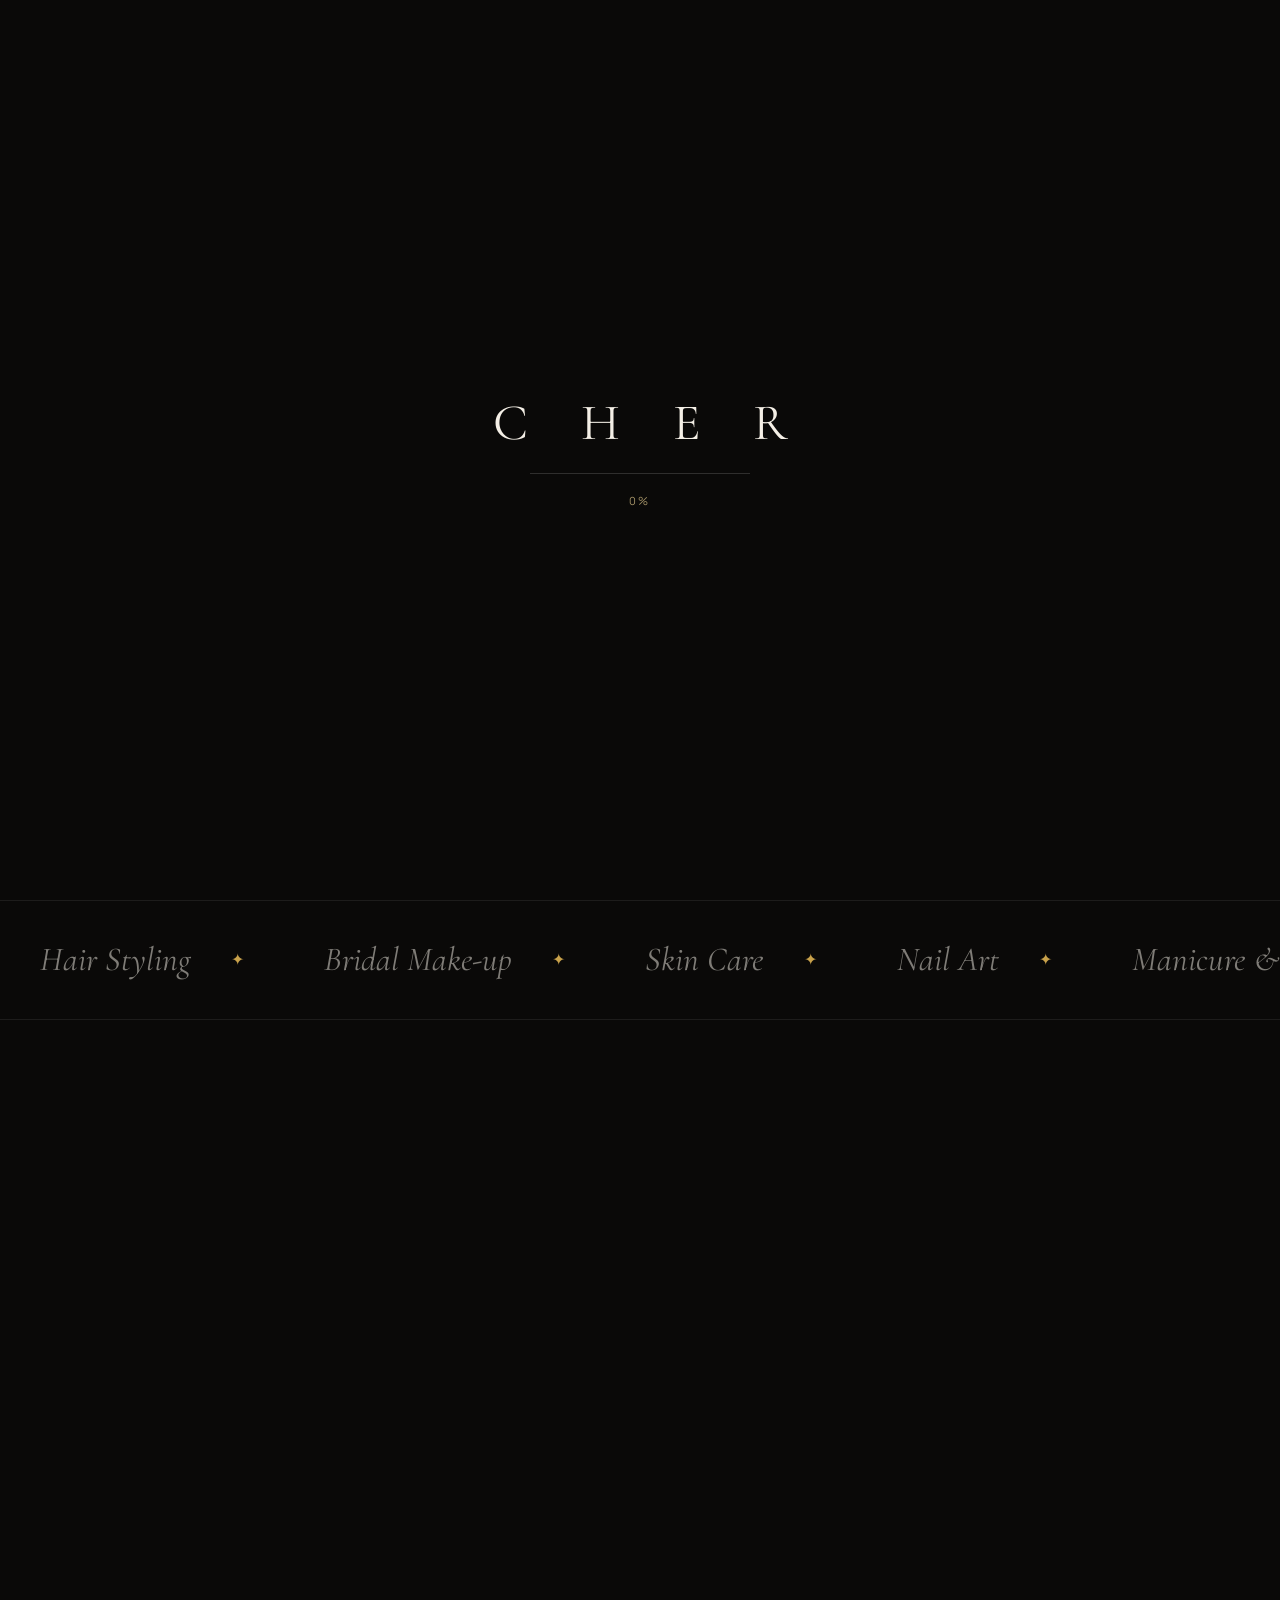
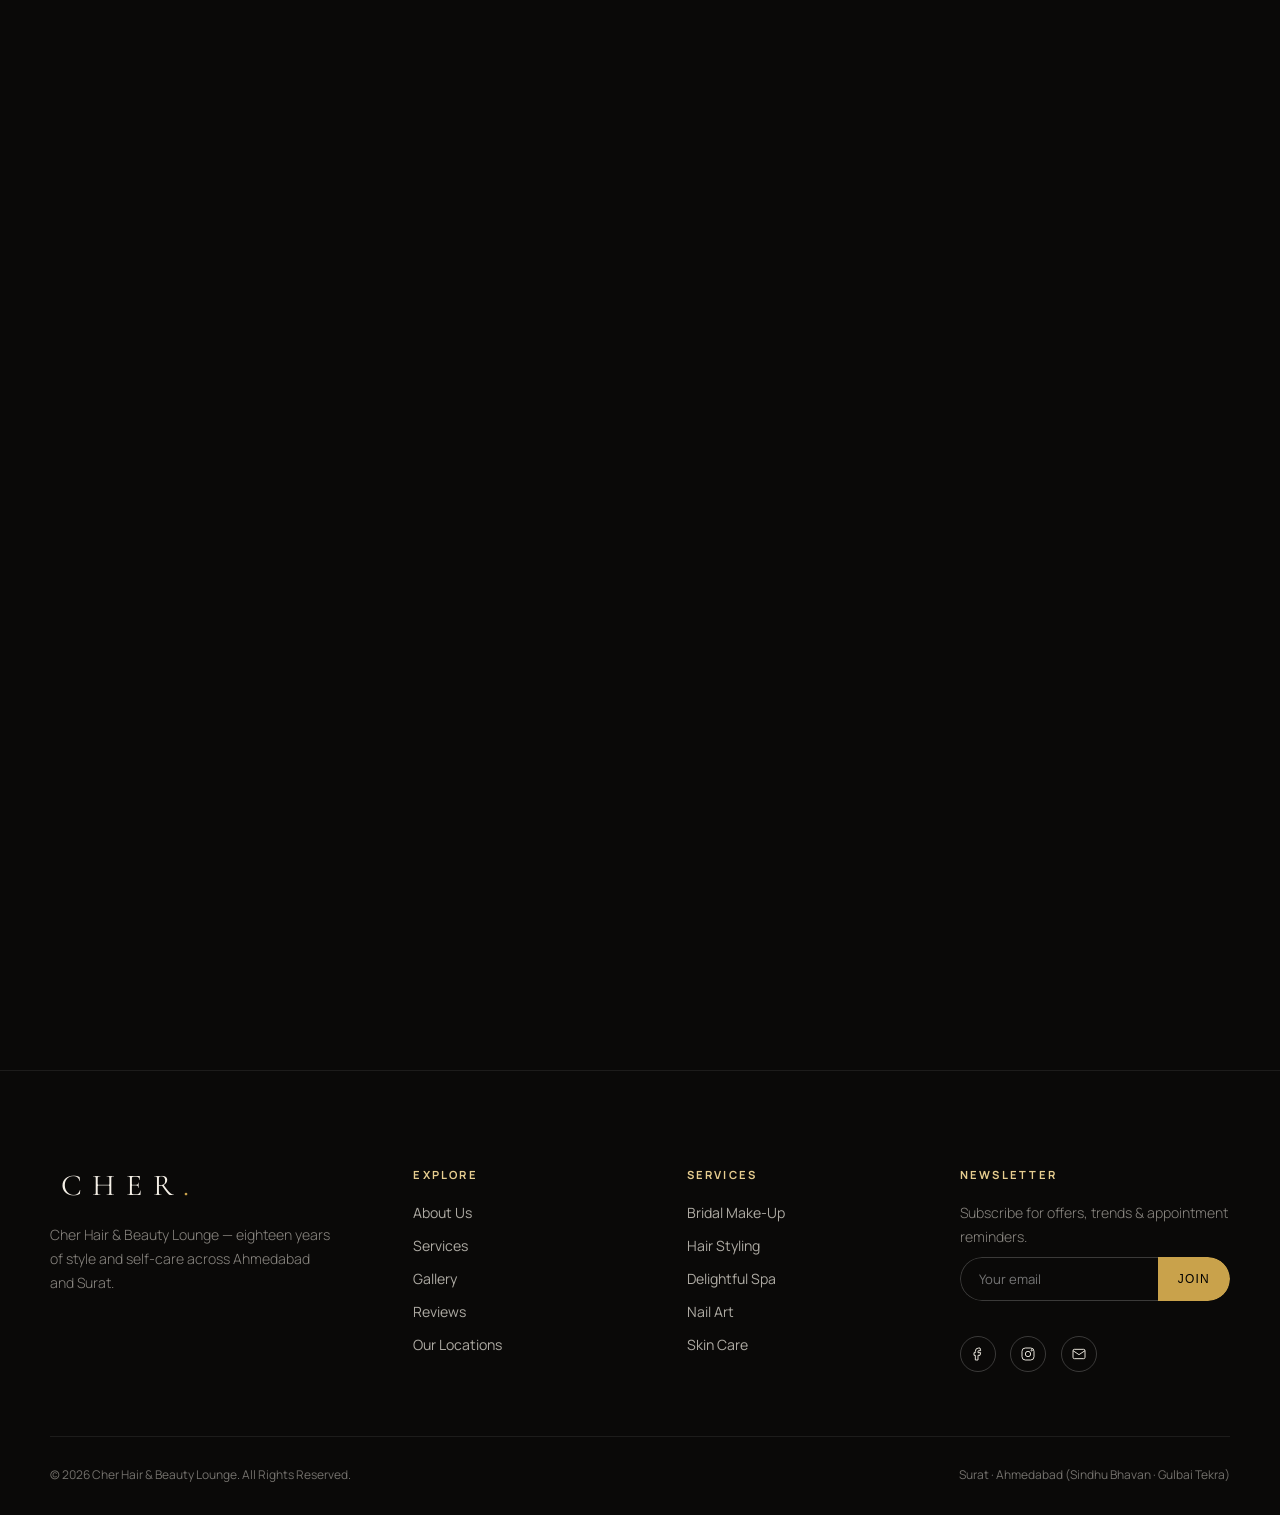
==== ahmedabad-gbt.html @ 1e774be7 "Add files via upload" ====
<!DOCTYPE html>
<html lang="en">
<head>
<meta charset="UTF-8">
<meta name="viewport" content="width=device-width, initial-scale=1.0">
<title>CHER — Best Hair Salon in Gulbai Tekra, Ahmedabad</title>
<meta name="description" content="Cher Hair &amp; Beauty Lounge, Gulbai Tekra, Ahmedabad — 18+ years of expert hair styling, bridal make-up, skin care, nail art and spa at Atlanta Tower. Open daily 9AM–8PM. Book your appointment today.">
<meta name="theme-color" content="#0a0908">
<link rel="canonical" href="https://cherhbl.com/branches/ahmedabad/">
<meta property="og:title" content="Cher — Hair &amp; Beauty Lounge, Gulbai Tekra, Ahmedabad">
<meta property="og:description" content="18+ years of expert hair, bridal, skin, nail and spa services in Gulbai Tekra, Ahmedabad.">
<meta property="og:type" content="business.business">
<meta property="og:image" content="https://cherhbl.com/wp-content/uploads/2024/04/ahmedabad-branch.png">
<meta name="twitter:card" content="summary_large_image">
<link rel="icon" href="data:image/svg+xml,%3Csvg xmlns='http://www.w3.org/2000/svg' viewBox='0 0 100 100'%3E%3Crect width='100' height='100' rx='20' fill='%230a0908'/%3E%3Ctext x='50' y='68' font-family='Georgia,serif' font-size='58' fill='%23c9a24b' text-anchor='middle'%3EC%3C/text%3E%3C/svg%3E">
<link rel="preconnect" href="https://fonts.googleapis.com">
<link rel="preconnect" href="https://fonts.gstatic.com" crossorigin>
<link href="https://fonts.googleapis.com/css2?family=Cormorant+Garamond:ital,wght@0,300;0,400;0,500;0,600;1,400&family=Manrope:wght@200;300;400;500;600;700&display=swap" rel="stylesheet">
<script src="https://cdnjs.cloudflare.com/ajax/libs/gsap/3.12.5/gsap.min.js"></script>
<script src="https://cdnjs.cloudflare.com/ajax/libs/gsap/3.12.5/ScrollTrigger.min.js"></script>
<link rel="stylesheet" href="style.css">
<script type="application/ld+json">
{
  "@context": "https://schema.org",
  "@type": "HairSalon",
  "name": "Cher Hair & Beauty Lounge \u2014 Gulbai Tekra, Ahmedabad",
  "image": "https://cherhbl.com/wp-content/uploads/2024/04/ahmedabad-branch.png",
  "url": "https://cherhbl.com/branches/ahmedabad/",
  "telephone": "+91-96383-70000",
  "email": "zgmvinfo@gmail.com",
  "priceRange": "\u20b9\u20b9",
  "address": {
    "@type": "PostalAddress",
    "streetAddress": "F 104-107, Atlanta Tower, Gulbai Tekra",
    "addressLocality": "Ahmedabad",
    "addressRegion": "Gujarat",
    "addressCountry": "IN"
  },
  "geo": {
    "@type": "GeoCoordinates",
    "latitude": 23.026523016182466,
    "longitude": 72.55095947436773
  },
  "openingHoursSpecification": [
    {
      "@type": "OpeningHoursSpecification",
      "dayOfWeek": [
        "Monday",
        "Tuesday",
        "Wednesday",
        "Thursday",
        "Friday",
        "Saturday",
        "Sunday"
      ],
      "opens": "09:00",
      "closes": "20:00"
    }
  ],
  "sameAs": [
    "https://www.facebook.com/chersalon/",
    "https://www.instagram.com/cher_hbl/?hl=en"
  ]
}
</script>
</head>
<body>

<div id="preloader">
  <div class="mark">C H E R</div>
  <div class="bar"><span></span></div>
  <div class="pct">0%</div>
</div>

<div class="cursor"></div>
<div class="cursor-ring"></div>

<div class="blob-field">
  <div class="blob blob1"></div>
  <div class="blob blob2"></div>
  <div class="blob blob3"></div>
</div>
<div class="noise"></div>

<header class="glass">
  <a href="index.html" class="logo">CHER<span>.</span></a>
  <nav>
    <ul>
      <li><a href="index.html">Home</a></li>
      <li><a href="#services">Services</a></li>
      <li><a href="#team">Artists</a></li>
      <li><a href="#gallery">Gallery</a></li>
      <li><a href="#reviews">Reviews</a></li>
      <li class="nav-drop">
        <a href="#visit">Locations ▾</a>
        <div class="nav-drop-panel glass">
          <a href="cher-salon.html#visit" class="loc-surat">Surat<span class="drop-addr">Ghod Dod Road</span></a>
          <a href="ahmedabad-gbt.html#visit" class="loc-gbt active">Ahmedabad · Gulbai Tekra<span class="drop-addr">Atlanta Tower</span></a>
          <a href="ahmedabad-sbr.html#visit" class="loc-sbr">Ahmedabad · Sindhu Bhavan<span class="drop-addr">Bodakdev</span></a>
        </div>
      </li>
    </ul>
  </nav>
  <a href="#" class="nav-cta open-booking">Book Appointment</a>
  <div class="burger" id="burgerBtn"><span></span><span></span><span></span></div>
</header>

<div class="mobile-nav" id="mobileNav">
  <a href="index.html">Home</a>
  <a href="#services">Services</a>
  <a href="#team">Artists</a>
  <a href="#gallery">Gallery</a>
  <a href="#reviews">Reviews</a>
  <div class="mobile-loc-label">Our Locations</div>
  <a href="cher-salon.html#visit" class="mobile-loc loc-surat">Surat</a>
  <a href="ahmedabad-gbt.html#visit" class="mobile-loc loc-gbt active">Ahmedabad · Gulbai Tekra</a>
  <a href="ahmedabad-sbr.html#visit" class="mobile-loc loc-sbr">Ahmedabad · Sindhu Bhavan</a>
  <a href="#" class="nav-cta open-booking">Book Appointment</a>
</div>

<section class="hero">
  <div class="hero-bg"><img src="https://cherhbl.com/wp-content/uploads/2024/04/ahmedabad-branch.png" alt="Cher Gulbai Tekra Lounge" fetchpriority="high"></div>
  <div class="hero-glow"></div>

  <div class="hero-badge glass badge-legacy">
    <div class="badge-icon"><svg class="icon" viewBox="0 0 24 24"><path d="M12 2l2.4 6.6L21 11l-6.6 2.4L12 20l-2.4-6.6L3 11l6.6-2.4z"/></svg></div>
    <div><b class="counter" data-target="18" data-suffix="+">0</b><span>Years of Legacy</span></div>
  </div>
  <div class="hero-badge glass badge-clients">
    <div class="avatar-stack">
      <span style="background:var(--gold-soft)">W</span>
      <span style="background:#d8c69a">D</span>
      <span style="background:#e6cd8f">M</span>
      <span style="background:var(--gold)">S</span>
    </div>
    <div><b class="counter" data-target="4.9" data-decimal="1">0</b><span>Google Rating · 500+ Reviews</span></div>
  </div>

  <div class="eyebrow-pill glass"><span class="dot"></span> Open Today · 9 AM – 8 PM</div>
  <h1>
    <span class="line"><span>Beauty, Redefined</span></span>
    <span class="line"><span>in <em>Liquid</em> Light</span></span>
  </h1>
  <p class="sub">Cher Hair &amp; Beauty Lounge — eighteen years of crafting confidence through hair, skin, nails and bridal artistry, one client at a time.</p>

  <div class="hero-chips">
    <div class="chip glass">Hair Styling</div>
    <div class="chip glass">Bridal Make-up</div>
    <div class="chip glass">Skin Care</div>
    <div class="chip glass">Nail Art</div>
    <div class="chip glass">Wellness &amp; Spa</div>
  </div>

  <div class="hero-cta">
    <a href="#" class="btn btn-solid open-booking">Book Appointment</a>
    <a href="#services" class="btn btn-ghost">Explore Services <span class="ghost-ic">↗</span></a>
  </div>

  <div class="scroll-cue" onclick="document.getElementById('about-anchor').scrollIntoView({behavior:'smooth'})">
    <div class="cue-ring">
      <svg viewBox="0 0 52 52"><circle class="track" cx="26" cy="26" r="23"/><circle class="prog" cx="26" cy="26" r="23"/></svg>
      <span class="arrow">↓</span>
    </div>
    <span>Scroll to Explore</span>
  </div>
</section>
<div id="about-anchor"></div>

<div class="marquee-wrap">
  <div class="marquee">
    <span>Hair Styling</span><span>Bridal Make-up</span><span>Skin Care</span><span>Nail Art</span><span>Manicure &amp; Pedicure</span><span>Wellness &amp; Spa</span>
    <span>Hair Styling</span><span>Bridal Make-up</span><span>Skin Care</span><span>Nail Art</span><span>Manicure &amp; Pedicure</span><span>Wellness &amp; Spa</span>
  </div>
</div>

<section id="about">
  <div class="wrap about-grid">
    <div class="about-img reveal">
      <img src="https://cherhbl.com/wp-content/uploads/2024/04/ahmedabad-branch.png" alt="Cher Gulbai Tekra Store" loading="lazy">
    </div>
    <div class="about-copy reveal">
      <div class="kicker">Cher-ing Our Story</div>
      <h2 class="sec-title">Where your beauty meets <em>our excellence</em></h2>
      <p>For over 18 years, Cher has been the ray of style and self-care in Ahmedabad and Surat. What began as a single vision has grown into three thriving lounges — Sindhu Bhavan, Ghod Dod Road in Surat, and here in Gulbai Tekra, Ahmedabad.</p>
      <p>Every visit is shaped by a team of seasoned professionals dedicated to helping you show up as your most confident self, wrapped in an atmosphere of quiet luxury.</p>
      <div class="about-stats">
        <div class="stat"><b>18+</b><span>Years of Legacy</span></div>
        <div class="stat"><b>03</b><span>Signature Lounges</span></div>
        <div class="stat"><b>6</b><span>Expert Service Lines</span></div>
      </div>
    </div>
  </div>
</section>

<section id="services">
  <div class="wrap">
    <div class="kicker reveal">What We Offer</div>
    <h2 class="sec-title reveal">A full spectrum of <em>beauty &amp; wellness</em>, crafted for you</h2>
    <div class="svc-grid">
      <div class="svc-card glass reveal">
        <div class="svc-arrow">↗</div>
        <div class="svc-icon"><svg class="icon" viewBox="0 0 24 24"><circle cx="6" cy="6" r="3"/><circle cx="6" cy="18" r="3"/><line x1="20" y1="4" x2="8.12" y2="15.88"/><line x1="14.47" y1="14.48" x2="20" y2="20"/><line x1="8.12" y1="8.12" x2="12" y2="12"/></svg></div>
        <div class="svc-num">01 / Hair</div><h3>Hair Styling</h3><p>Precision cuts, colour, keratin &amp; spa treatments tailored to every texture.</p>
      </div>
      <div class="svc-card glass reveal">
        <div class="svc-arrow">↗</div>
        <div class="svc-icon"><svg class="icon" viewBox="0 0 24 24"><path d="M12 3l2.2 4.8L19 9l-4.8 2.2L12 16l-2.2-4.8L5 9l4.8-1.2z"/><path d="M5 19l1-2 1 2-1 1z"/><path d="M18 18l1-2 1 2-1 1z"/></svg></div>
        <div class="svc-num">02 / Bridal</div><h3>Bridal Make-up</h3><p>Pre-bridal grooming and flawless make-up for your most important day.</p>
      </div>
      <div class="svc-card glass reveal">
        <div class="svc-arrow">↗</div>
        <div class="svc-icon"><svg class="icon" viewBox="0 0 24 24"><path d="M12 3c4 4 7 8 7 11.5A7 7 0 0 1 5 14.5C5 11 8 7 12 3z"/></svg></div>
        <div class="svc-num">03 / Skin</div><h3>Skin Care</h3><p>Facials and skin treatments that restore radiance and lasting glow.</p>
      </div>
      <div class="svc-card glass reveal">
        <div class="svc-arrow">↗</div>
        <div class="svc-icon"><svg class="icon" viewBox="0 0 24 24"><path d="M7 21h10v-5a5 5 0 0 0-10 0z"/><path d="M9 11V6a3 3 0 0 1 6 0v5"/></svg></div>
        <div class="svc-num">04 / Nails</div><h3>Nail Art</h3><p>Intricate nail artistry and treatments finished to perfection.</p>
      </div>
      <div class="svc-card glass reveal">
        <div class="svc-arrow">↗</div>
        <div class="svc-icon"><svg class="icon" viewBox="0 0 24 24"><path d="M18 11c0 4-3 8-6 10-3-2-6-6-6-10a6 6 0 0 1 12 0z"/><circle cx="12" cy="10" r="2"/></svg></div>
        <div class="svc-num">05 / Mani-Pedi</div><h3>Manicure &amp; Pedicure</h3><p>Relaxing hand and foot rituals for soft, polished perfection.</p>
      </div>
      <div class="svc-card glass reveal">
        <div class="svc-arrow">↗</div>
        <div class="svc-icon"><svg class="icon" viewBox="0 0 24 24"><path d="M12 2s6 5.5 6 11a6 6 0 0 1-12 0c0-5.5 6-11 6-11z"/></svg></div>
        <div class="svc-num">06 / Wellness</div><h3>Wellness &amp; Spa</h3><p>Delightful spa experiences designed to help you unwind fully.</p>
      </div>
    </div>
  </div>
</section>

<section id="team">
  <div class="wrap">
    <div class="kicker reveal">The People Behind It</div>
    <h2 class="sec-title reveal">Meet a few of our <em>senior artists</em></h2>
    <div class="team-grid">
      <div class="team-card glass reveal">
        <div class="team-avatar" style="background:var(--gold-soft)">W</div>
        <h4>Wasim</h4><div class="team-role">Senior Hair Stylist</div>
        <p>The name clients ask for by request — precision cuts and colour work, praised across dozens of reviews.</p>
      </div>
      <div class="team-card glass reveal">
        <div class="team-avatar" style="background:var(--wine-soft)">D</div>
        <h4>Darshan</h4><div class="team-role">Hair Stylist</div>
        <p>Known for an enthusiastic, detail-first approach to cuts and styling that keeps clients coming back.</p>
      </div>
      <div class="team-card glass reveal">
        <div class="team-avatar" style="background:var(--gold)">M</div>
        <h4>Mehfuza</h4><div class="team-role">Senior Beautician</div>
        <p>Nearly two decades at Cher — trusted for facials, skin treatments and honest, expert advice.</p>
      </div>
      <div class="team-card glass reveal">
        <div class="team-avatar" style="background:#8a6a9a">J</div>
        <h4>Jayesh</h4><div class="team-role">Hair Spa Specialist</div>
        <p>Specialist in restorative hair spa treatments, turning unmanageable hair soft, smooth and healthy.</p>
      </div>
    </div>
  </div>
</section>

<section id="gallery">
  <div class="wrap">
    <div class="kicker reveal">A Glimpse Inside</div>
    <h2 class="sec-title reveal">Step into the <em>Cher</em> experience</h2>
  </div>
  <div class="gallery-wrap">
    <div class="gallery-track" id="galleryTrack">
      <div class="g-item"><div class="sheen"></div><div class="frame"><img src="https://cherhbl.com/wp-content/uploads/2024/04/sbr-store-1.png" alt="Cher store" loading="lazy"></div><div class="tag glass">Entrance · Salon</div></div>
      <div class="g-item"><div class="sheen"></div><div class="frame"><img src="https://cherhbl.com/wp-content/uploads/2024/04/gbt-store-img.png" alt="Cher store" loading="lazy"></div><div class="tag glass">Interior · Lounge</div></div>
      <div class="g-item"><div class="sheen"></div><div class="frame"><img src="https://cherhbl.com/wp-content/uploads/2024/04/ahmedabad-branch.png" alt="Cher Gulbai Tekra" loading="lazy"></div><div class="tag glass">Ahmedabad · Gulbai Tekra</div></div>
      <div class="g-item"><div class="sheen"></div><div class="frame"><img src="https://cherhbl.com/wp-content/uploads/2024/04/bridal-service.png" alt="Bridal styling" loading="lazy"></div><div class="tag glass">Bridal Studio</div></div>
      <div class="g-item"><div class="sheen"></div><div class="frame"><img src="https://cherhbl.com/wp-content/uploads/2024/04/beauty-service-1.png" alt="Skin care" loading="lazy"></div><div class="tag glass">Skin Lounge</div></div>
      <!-- duplicate set — required for a seamless infinite loop (track scrolls exactly -50%) -->
      <div class="g-item" aria-hidden="true"><div class="sheen"></div><div class="frame"><img src="https://cherhbl.com/wp-content/uploads/2024/04/sbr-store-1.png" alt="" loading="lazy"></div><div class="tag glass">Entrance · Salon</div></div>
      <div class="g-item" aria-hidden="true"><div class="sheen"></div><div class="frame"><img src="https://cherhbl.com/wp-content/uploads/2024/04/gbt-store-img.png" alt="" loading="lazy"></div><div class="tag glass">Interior · Lounge</div></div>
      <div class="g-item" aria-hidden="true"><div class="sheen"></div><div class="frame"><img src="https://cherhbl.com/wp-content/uploads/2024/04/ahmedabad-branch.png" alt="" loading="lazy"></div><div class="tag glass">Ahmedabad · Gulbai Tekra</div></div>
      <div class="g-item" aria-hidden="true"><div class="sheen"></div><div class="frame"><img src="https://cherhbl.com/wp-content/uploads/2024/04/bridal-service.png" alt="" loading="lazy"></div><div class="tag glass">Bridal Studio</div></div>
      <div class="g-item" aria-hidden="true"><div class="sheen"></div><div class="frame"><img src="https://cherhbl.com/wp-content/uploads/2024/04/beauty-service-1.png" alt="" loading="lazy"></div><div class="tag glass">Skin Lounge</div></div>
    </div>
  </div>
</section>

<section id="reviews">
  <div class="wrap">
    <div class="kicker reveal">Loved By Clients</div>
    <h2 class="sec-title reveal">Stories from our <em>Cher family</em></h2>
    <div class="reviews-teaser glass reveal">
      <div class="stars" style="margin-bottom:1rem;">★★★★★</div>
      <p style="font-weight:300;font-size:1.05rem;line-height:1.8;color:rgba(244,239,230,.78);max-width:560px;">
        Our Gulbai Tekra lounge is newer to the Cher family — client stories from across all three locations live on our main page.
      </p>
      <a href="index.html#reviews" class="btn btn-ghost" style="margin-top:1.6rem;display:inline-block;">Read Client Stories <span class="ghost-ic">↗</span></a>
    </div>
  </div>
</section>

<section id="visit">
  <div class="wrap">
    <div class="kicker reveal">Find Us</div>
    <h2 class="sec-title reveal">Visit our <em>Gulbai Tekra</em> lounge</h2>
    <div class="visit glass reveal">
      <div class="visit-info">
        <h3>Directions to Cher</h3>
        <div class="info-row"><div class="ic"><svg class="icon" viewBox="0 0 24 24"><path d="M12 21s7-6.5 7-12a7 7 0 0 0-14 0c0 5.5 7 12 7 12z"/><circle cx="12" cy="9" r="2.4"/></svg></div><div><b>Address</b><p>F 104-107, Atlanta Tower, Gulbai Tekra, Ahmedabad, Gujarat, India</p></div></div>
        <div class="info-row"><div class="ic"><svg class="icon" viewBox="0 0 24 24"><path d="M22 16.9v3a2 2 0 0 1-2.2 2 19.8 19.8 0 0 1-8.6-3.1 19.5 19.5 0 0 1-6-6 19.8 19.8 0 0 1-3.1-8.7A2 2 0 0 1 4.1 2h3a2 2 0 0 1 2 1.7c.1.9.3 1.8.6 2.7a2 2 0 0 1-.5 2.1L8 9.7a16 16 0 0 0 6 6l1.2-1.2a2 2 0 0 1 2.1-.5c.9.3 1.8.5 2.7.6a2 2 0 0 1 1.7 2z"/></svg></div><div><b>Phone</b><a href="tel:+919638370000">+91 96383 70000</a></div></div>
        <div class="info-row"><div class="ic"><svg class="icon" viewBox="0 0 24 24"><rect x="3" y="5" width="18" height="14" rx="2"/><path d="M3 7l9 6 9-6"/></svg></div><div><b>Email</b><a href="mailto:zgmvinfo@gmail.com">zgmvinfo@gmail.com</a></div></div>
        <div class="info-row"><div class="ic"><svg class="icon" viewBox="0 0 24 24"><circle cx="12" cy="12" r="9"/><path d="M12 7v5l3.5 2"/></svg></div>
          <div>
            <b>Opening Hours — Everyday</b>
            <div class="hours-grid">
              <span class="d">Monday</span><span>9:00 AM – 8:00 PM</span>
              <span class="d">Tuesday</span><span>9:00 AM – 8:00 PM</span>
              <span class="d">Wednesday</span><span>9:00 AM – 8:00 PM</span>
              <span class="d">Thursday</span><span>9:00 AM – 8:00 PM</span>
              <span class="d">Friday</span><span>9:00 AM – 8:00 PM</span>
              <span class="d">Saturday</span><span>9:00 AM – 8:00 PM</span>
              <span class="d">Sunday</span><span>9:00 AM – 8:00 PM</span>
            </div>
          </div>
        </div>
        <a href="tel:+919638370000" class="btn btn-solid" style="margin-top:2rem;display:inline-block;">Call to Book</a>
      </div>
      <div class="visit-map">
        <iframe src="https://www.google.com/maps/embed?pb=!1m18!1m12!1m3!1d3671.9250768249294!2d72.55095947436773!3d23.026523016182466!2m3!1f0!2f0!3f0!3m2!1i1024!2i768!4f13.1!3m3!1m2!1s0x395e84ef8494f22f%3A0xa5364ece08e794a3!2sCher%20Hair%20%26%20Beauty%20Lounge!5e0!3m2!1sen!2sin!4v1715777289081!5m2!1sen!2sin" loading="lazy"></iframe>
        <div class="map-glass glass"><b>Cher Gulbai Tekra</b><span>Atlanta Tower, Ahmedabad</span></div>
      </div>
    </div>
  </div>
</section>

<section>
  <div class="book-cta glass reveal">
    <div class="kicker" style="justify-content:center;">Ready When You Are</div>
    <h2>Your best self is <em>one appointment</em> away</h2>
    <div class="hero-cta" style="justify-content:center;">
      <a href="#" class="btn btn-solid open-booking">Book Online</a>
      <a href="tel:+919638370000" class="btn btn-ghost">Call +91 96383 70000</a>
    </div>
  </div>
</section>

<footer>
  <div class="foot-grid">
    <div>
      <div class="foot-logo">CHER<span>.</span></div>
      <p>Cher Hair &amp; Beauty Lounge — eighteen years of style and self-care across Ahmedabad and Surat.</p>
    </div>
    <div>
      <h5>Explore</h5>
      <ul>
        <li><a href="#about">About Us</a></li>
        <li><a href="#services">Services</a></li>
        <li><a href="#gallery">Gallery</a></li>
        <li><a href="#reviews">Reviews</a></li>
        <li><a href="index.html#visit">Our Locations</a></li>
      </ul>
    </div>
    <div>
      <h5>Services</h5>
      <ul>
        <li><a href="#services">Bridal Make-Up</a></li>
        <li><a href="#services">Hair Styling</a></li>
        <li><a href="#services">Delightful Spa</a></li>
        <li><a href="#services">Nail Art</a></li>
        <li><a href="#services">Skin Care</a></li>
      </ul>
    </div>
    <div>
      <h5>Newsletter</h5>
      <p>Subscribe for offers, trends &amp; appointment reminders.</p>
      <form class="foot-form" id="newsletterForm">
        <input type="email" id="newsletterEmail" placeholder="Your email" required>
        <button type="submit">Join</button>
      </form>
      <div class="foot-note" id="newsletterNote">Thanks — you're on the list.</div>
      <div class="socials" style="margin-top:1.6rem;">
        <a href="https://www.facebook.com/chersalon/" target="_blank" rel="noopener" aria-label="Facebook"><svg class="icon" viewBox="0 0 24 24" style="width:16px;height:16px;"><path d="M15 3h-2a5 5 0 0 0-5 5v2H6v4h2v7h4v-7h3l1-4h-4V8a1 1 0 0 1 1-1h3z"/></svg></a>
        <a href="https://www.instagram.com/cher_hbl/?hl=en" target="_blank" rel="noopener" aria-label="Instagram"><svg class="icon" viewBox="0 0 24 24" style="width:16px;height:16px;"><rect x="3" y="3" width="18" height="18" rx="5"/><circle cx="12" cy="12" r="4"/><circle cx="17.5" cy="6.5" r="1"/></svg></a>
        <a href="mailto:info@cherhbl.com" aria-label="Email"><svg class="icon" viewBox="0 0 24 24" style="width:16px;height:16px;"><rect x="3" y="5" width="18" height="14" rx="2"/><path d="M3 7l9 6 9-6"/></svg></a>
      </div>
    </div>
  </div>
  <div class="foot-bottom">
    <span>© 2026 Cher Hair &amp; Beauty Lounge. All Rights Reserved.</span>
    <span>Surat · Ahmedabad (Sindhu Bhavan · Gulbai Tekra)</span>
  </div>
</footer>

<div class="modal-overlay" id="bookingModal" data-email="zgmvinfo@gmail.com" data-phone="+919638370000" data-branch="Ahmedabad (Gulbai Tekra)">
  <div class="modal-box glass">
    <div class="modal-close" id="modalClose">✕</div>
    <div id="bookingForm">
      <h3>Book Your Visit</h3>
      <div class="modal-sub">Gulbai Tekra, Ahmedabad — we'll confirm by phone within the hour.</div>
      <form id="bookForm">
        <div class="field"><label>Full Name</label><input type="text" required placeholder="Your name"></div>
        <div class="field"><label>Phone Number</label><input type="tel" required placeholder="+91"></div>
        <div class="field"><label>Service</label>
          <select required name="service">
            <option value="">Select a service</option>
            <option>Hair Styling</option>
            <option>Bridal Make-up</option>
            <option>Skin Care</option>
            <option>Nail Art</option>
            <option>Manicure &amp; Pedicure</option>
            <option>Wellness &amp; Spa</option>
          </select>
        </div>
        <div class="field"><label>Preferred Date</label><input type="date" required></div>
        <button type="submit" class="btn btn-solid">Request Appointment</button>
      </form>
    </div>
    <div class="modal-success" id="bookingSuccess">
      <div class="tick">✓</div>
      <h4>Almost There</h4>
      <p id="successMsg"></p>
      <div class="modal-fallback" id="bookingFallback"></div>
    </div>
  </div>
</div>

<script src="app.js"></script>
</body>
</html>
---- style.css ----
:root{
    --gold:#c9a24b;
    --gold-soft:#e6cd8f;
    --cream:#f4efe6;
    --black:#0a0908;
    --charcoal:#141210;
    --wine:#6d2e3a;
    --wine-soft:#a3505f;
    --glass-bg: rgba(255,255,255,0.06);
    --glass-border: rgba(255,255,255,0.18);
    --ease: cubic-bezier(.16,.84,.44,1);
  }
  .icon{width:18px;height:18px;display:inline-block;stroke:currentColor;fill:none;stroke-width:1.4;vertical-align:-4px;}
  *{margin:0;padding:0;box-sizing:border-box;}
  html{scroll-behavior:smooth;}
  body{
    background:var(--black);
    color:var(--cream);
    font-family:'Manrope',sans-serif;
    overflow-x:hidden;
    cursor:none;
  }
  ::selection{background:var(--gold);color:var(--black);}
  h1,h2,h3,h4{font-family:'Cormorant Garamond',serif;font-weight:400;letter-spacing:.01em;}
  a{color:inherit;text-decoration:none;}
  img{max-width:100%;display:block;}

  /* ---------- custom cursor ---------- */
  .cursor{
    position:fixed;top:0;left:0;width:10px;height:10px;border-radius:50%;
    background:var(--gold);pointer-events:none;z-index:9999;
    transform:translate(-50%,-50%);mix-blend-mode:difference;
  }
  .cursor-ring{
    position:fixed;top:0;left:0;width:38px;height:38px;border-radius:50%;
    border:1px solid var(--gold-soft);pointer-events:none;z-index:9998;
    transform:translate(-50%,-50%);transition:width .3s var(--ease),height .3s var(--ease),opacity .3s;
    opacity:.6;
  }
  .cursor-ring.big{width:70px;height:70px;opacity:1;background:rgba(201,162,75,.08);}
  @media(hover:none){.cursor,.cursor-ring{display:none;}body{cursor:auto;}}

  /* ---------- preloader ---------- */
  #preloader{
    position:fixed;inset:0;background:var(--black);z-index:10000;
    display:flex;align-items:center;justify-content:center;flex-direction:column;gap:1.2rem;
  }
  #preloader .mark{font-family:'Cormorant Garamond',serif;font-size:3.2rem;letter-spacing:.4em;padding-left:.4em;color:var(--cream);}
  #preloader .bar{width:220px;height:1px;background:rgba(255,255,255,.15);position:relative;overflow:hidden;}
  #preloader .bar span{position:absolute;left:0;top:0;bottom:0;width:0%;background:var(--gold);}
  #preloader .pct{font-size:.7rem;letter-spacing:.2em;color:var(--gold-soft);opacity:.7;}

  /* ---------- liquid glass blobs (ambient bg) ---------- */
  .blob-field{position:fixed;inset:0;z-index:0;pointer-events:none;overflow:hidden;}
  .blob{position:absolute;border-radius:50%;filter:blur(90px);opacity:.35;}
  .blob1{width:520px;height:520px;background:radial-gradient(circle,#c9a24b,transparent 70%);top:-10%;left:-10%;}
  .blob2{width:420px;height:420px;background:radial-gradient(circle,#7a5fb0,transparent 70%);top:40%;right:-8%;}
  .blob3{width:460px;height:460px;background:radial-gradient(circle,#c9a24b,transparent 70%);bottom:-15%;left:20%;}

  .noise{position:fixed;inset:0;z-index:1;pointer-events:none;opacity:.035;
    background-image:url("data:image/svg+xml,%3Csvg xmlns='http://www.w3.org/2000/svg' width='120' height='120'%3E%3Cfilter id='n'%3E%3CfeTurbulence type='fractalNoise' baseFrequency='0.9' numOctaves='2' stitchTiles='stitch'/%3E%3C/filter%3E%3Crect width='100%25' height='100%25' filter='url(%23n)'/%3E%3C/svg%3E");
  }

  /* ---------- glass utility ---------- */
  .glass{
    background:var(--glass-bg);
    backdrop-filter:blur(22px) saturate(140%);
    -webkit-backdrop-filter:blur(22px) saturate(140%);
    border:1px solid var(--glass-border);
    box-shadow: 0 8px 32px rgba(0,0,0,.35), inset 0 1px 0 rgba(255,255,255,.08);
  }

  /* ---------- nav ---------- */
  header{
    position:fixed;top:22px;left:50%;transform:translateX(-50%);
    width:min(1180px,92%);z-index:500;
    display:flex;align-items:center;justify-content:space-between;
    padding:14px 26px;border-radius:100px;
    transition:padding .4s var(--ease);
  }
  header .logo{font-family:'Cormorant Garamond',serif;font-size:1.5rem;letter-spacing:.35em;padding-left:.35em;}
  header .logo span{color:var(--gold);}
  nav ul{list-style:none;display:flex;gap:2.1rem;font-size:.78rem;letter-spacing:.12em;text-transform:uppercase;}
  nav a{position:relative;opacity:.85;transition:opacity .3s;}
  nav a::after{content:'';position:absolute;left:0;bottom:-6px;width:0;height:1px;background:var(--gold);transition:width .35s var(--ease);}
  nav a:hover{opacity:1;}
  nav a:hover::after{width:100%;}
  .nav-cta{
    font-size:.72rem;letter-spacing:.15em;text-transform:uppercase;
    padding:11px 22px;border-radius:100px;border:1px solid var(--gold-soft);
    transition:.35s var(--ease);
  }
  .nav-cta:hover{background:var(--gold);color:var(--black);}
  header .logo{display:inline-block;}

  /* Locations dropdown — cross-links the header on every page to all 3 branches */
  .nav-drop{position:relative;}
  .nav-drop-panel{
    position:absolute;top:calc(100% + 16px);left:50%;transform:translateX(-50%) translateY(8px);
    width:260px;border-radius:18px;padding:.7rem;text-align:left;
    opacity:0;pointer-events:none;transition:.35s var(--ease);
  }
  .nav-drop:hover .nav-drop-panel{opacity:1;pointer-events:auto;transform:translateX(-50%) translateY(0);}
  .nav-drop-panel a{
    display:block;padding:.7rem .8rem;border-radius:12px;font-size:.76rem;
    letter-spacing:.02em;text-transform:none;transition:.25s;opacity:1;
  }
  .nav-drop-panel a::after{display:none;}
  .nav-drop-panel a:hover{background:rgba(201,162,75,.12);}
  .nav-drop-panel a.active{color:var(--gold-soft);background:rgba(201,162,75,.08);}
  .drop-addr{display:block;font-size:.66rem;color:rgba(244,239,230,.45);margin-top:.15rem;text-transform:none;letter-spacing:0;}
  .mobile-loc-label{font-size:.66rem;letter-spacing:.25em;text-transform:uppercase;color:var(--gold-soft);margin-top:-1rem;}
  .mobile-nav .mobile-loc{font-size:1.3rem;}
  .mobile-nav .mobile-loc.active{color:var(--gold);}

  .burger{display:none;flex-direction:column;gap:5px;cursor:pointer;padding:6px;z-index:600;}
  .burger span{width:22px;height:1px;background:var(--cream);transition:.4s var(--ease);}
  .burger.open span:nth-child(1){transform:translateY(6px) rotate(45deg);}
  .burger.open span:nth-child(2){opacity:0;}
  .burger.open span:nth-child(3){transform:translateY(-6px) rotate(-45deg);}

  .mobile-nav{
    position:fixed;inset:0;z-index:450;background:rgba(10,9,8,.92);backdrop-filter:blur(30px);
    display:flex;flex-direction:column;align-items:center;justify-content:center;gap:2.1rem;
    opacity:0;pointer-events:none;transition:opacity .5s var(--ease);
  }
  .mobile-nav.open{opacity:1;pointer-events:auto;}
  .mobile-nav a{font-family:'Cormorant Garamond',serif;font-size:2.1rem;font-weight:300;}
  .mobile-nav .nav-cta{margin-top:1rem;}
  @media(max-width:980px){.burger{display:flex;}}

  /* ---------- hero ---------- */
  .hero{
    position:relative;min-height:100vh;display:flex;flex-direction:column;
    align-items:center;justify-content:center;text-align:center;
    padding:10rem 1.5rem 4rem;overflow:hidden;
  }
  .hero-bg{position:absolute;inset:0;z-index:-1;}
  .hero-bg img{
    width:100%;height:100%;object-fit:cover;opacity:.28;
    transform:scale(1.2);filter:saturate(1.1);
    clip-path:circle(0% at 50% 45%);
  }
  .hero-bg::after{
    content:'';position:absolute;inset:0;
    background:radial-gradient(circle at 50% 30%, transparent 0%, var(--black) 78%),
               linear-gradient(180deg, rgba(10,9,8,.4), var(--black) 92%);
  }
  .hero-glow{
    position:absolute;top:50%;left:50%;width:8px;height:8px;border-radius:50%;
    pointer-events:none;z-index:-1;background:radial-gradient(circle,rgba(201,162,75,.35),transparent 70%);
    filter:blur(40px);transform:translate(-50%,-50%);
  }
  .eyebrow-pill{
    display:inline-flex;align-items:center;gap:.6rem;padding:9px 20px 9px 14px;
    border-radius:100px;font-size:.68rem;letter-spacing:.18em;text-transform:uppercase;
    color:rgba(244,239,230,.85);margin-bottom:2.1rem;opacity:0;
  }
  .eyebrow-pill .dot{width:7px;height:7px;border-radius:50%;background:#6fdc8c;box-shadow:0 0 0 0 rgba(111,220,140,.6);animation:pulseDot 1.8s infinite;}
  @keyframes pulseDot{0%{box-shadow:0 0 0 0 rgba(111,220,140,.55);}70%{box-shadow:0 0 0 9px rgba(111,220,140,0);}100%{box-shadow:0 0 0 0 rgba(111,220,140,0);}}
  .hero .eyebrow{
    font-size:.72rem;letter-spacing:.4em;text-transform:uppercase;color:var(--gold-soft);
    margin-bottom:1.6rem;opacity:0;
  }
  .hero h1{
    font-size:clamp(3.2rem,9vw,8rem);line-height:.98;font-weight:300;
    overflow:hidden;position:relative;
  }
  .hero h1 .line{display:block;overflow:hidden;}
  .hero h1 .line span{display:inline-block;transform:translateY(110%);}
  .hero h1 em{
    font-style:italic;
    background:linear-gradient(100deg,var(--gold-soft) 20%,var(--gold) 40%,#fff6df 50%,var(--gold) 60%,var(--gold-soft) 80%);
    background-size:220% 100%;-webkit-background-clip:text;background-clip:text;color:transparent;
    animation:shimmer 5s linear infinite;
  }
  @keyframes shimmer{to{background-position:-220% 0;}}
  .hero p.sub{
    max-width:560px;margin:2rem auto 0;font-weight:300;font-size:1.06rem;line-height:1.85;
    color:rgba(244,239,230,.72);opacity:0;
  }
  .hero-chips{display:flex;flex-wrap:wrap;justify-content:center;gap:.7rem;margin-top:2.2rem;max-width:640px;opacity:0;}
  .chip{
    padding:9px 18px;border-radius:100px;font-size:.72rem;letter-spacing:.08em;
    color:rgba(244,239,230,.75);cursor:pointer;transition:.4s var(--ease);position:relative;
  }
  .chip:hover{color:var(--black);background:var(--gold);border-color:var(--gold);transform:translateY(-3px) scale(1.04);}
  .hero-cta{
    margin-top:2.8rem;display:flex;gap:1rem;opacity:0;
  }
  .btn{
    padding:15px 34px;border-radius:100px;font-size:.75rem;letter-spacing:.16em;
    text-transform:uppercase;position:relative;overflow:hidden;transition:.4s var(--ease);
  }
  .btn-solid{background:var(--gold);color:var(--black);}
  .btn-solid:hover{background:var(--gold-soft);transform:translateY(-2px);}
  .btn-ghost{border:1px solid rgba(244,239,230,.3);}
  .btn-ghost:hover{border-color:var(--gold);background:rgba(201,162,75,.08);}
  .btn-ghost .ghost-ic{display:inline-block;transition:transform .4s var(--ease);margin-left:.4em;}
  .btn-ghost:hover .ghost-ic{transform:translate(3px,-3px);}

  /* floating hero badges — subtle, mouse-parallax only, no idle bobbing */
  .hero-badge{
    position:absolute;display:flex;align-items:center;gap:.9rem;
    padding:14px 20px;border-radius:18px;text-align:left;opacity:0;
  }
  .hero-badge .badge-icon{
    width:38px;height:38px;border-radius:50%;flex-shrink:0;display:flex;align-items:center;justify-content:center;
    background:rgba(201,162,75,.14);color:var(--gold);
  }
  .hero-badge b{font-family:'Cormorant Garamond',serif;font-size:1.6rem;font-weight:500;display:block;line-height:1;}
  .hero-badge span{font-size:.66rem;letter-spacing:.08em;text-transform:uppercase;color:rgba(244,239,230,.55);}
  .badge-legacy{top:22%;left:5%;}
  .badge-clients{bottom:16%;right:5%;}
  @media(max-width:1180px){.hero-badge{display:none;}}

  .avatar-stack{display:flex;}
  .avatar-stack span{
    width:30px;height:30px;border-radius:50%;border:2px solid var(--black);margin-left:-10px;
    display:flex;align-items:center;justify-content:center;font-size:.65rem;font-family:'Cormorant Garamond',serif;font-weight:600;color:var(--black);
  }
  .avatar-stack span:first-child{margin-left:0;}

  .scroll-cue{
    position:absolute;bottom:2.4rem;left:50%;transform:translateX(-50%);
    display:flex;flex-direction:column;align-items:center;gap:.7rem;opacity:0;cursor:pointer;
  }
  .cue-ring{position:relative;width:52px;height:52px;display:flex;align-items:center;justify-content:center;}
  .cue-ring svg{position:absolute;inset:0;transform:rotate(-90deg);}
  .cue-ring circle{fill:none;stroke-width:1;}
  .cue-ring .track{stroke:rgba(244,239,230,.15);}
  .cue-ring .prog{stroke:var(--gold);stroke-dasharray:145;stroke-dashoffset:145;}
  .cue-ring .arrow{font-size:.85rem;color:var(--gold-soft);animation:bob 1.6s ease-in-out infinite;}
  @keyframes bob{0%,100%{transform:translateY(-2px);}50%{transform:translateY(4px);}}
  .scroll-cue span{font-size:.62rem;letter-spacing:.3em;text-transform:uppercase;color:rgba(244,239,230,.55);}

  /* marquee */
  .marquee-wrap{position:relative;z-index:2;padding:2.4rem 0;border-top:1px solid rgba(255,255,255,.08);border-bottom:1px solid rgba(255,255,255,.08);overflow:hidden;}
  .marquee{display:flex;white-space:nowrap;width:max-content;animation:scrollX 26s linear infinite;}
  .marquee span{
    font-family:'Cormorant Garamond',serif;font-style:italic;font-size:2.1rem;
    padding:0 2.5rem;color:rgba(244,239,230,.5);display:flex;align-items:center;gap:2.5rem;
  }
  .marquee span::after{content:'✦';font-style:normal;color:var(--gold);font-size:1rem;}
  @keyframes scrollX{from{transform:translateX(0);}to{transform:translateX(-50%);}}

  section{position:relative;z-index:2;padding:9rem 1.5rem;}
  .wrap{max-width:1180px;margin:0 auto;}
  .kicker{
    display:flex;align-items:center;gap:.8rem;font-size:.72rem;letter-spacing:.35em;
    text-transform:uppercase;color:var(--gold-soft);margin-bottom:1.3rem;
  }
  .kicker::before{content:'';width:34px;height:1px;background:var(--gold);}
  .sec-title{font-size:clamp(2.4rem,5vw,4.3rem);font-weight:300;max-width:780px;line-height:1.08;}
  .sec-title em{font-style:italic;color:var(--gold);}

  .reveal{opacity:0;transform:translateY(46px);}

  /* ---------- about ---------- */
  .about-grid{display:grid;grid-template-columns:1fr 1fr;gap:5rem;align-items:center;margin-top:4rem;}
  .about-img{position:relative;border-radius:18px;overflow:hidden;aspect-ratio:4/5;}
  .about-img img{width:100%;height:100%;object-fit:cover;transform:scale(1.15);}
  .about-stats{display:flex;gap:2.4rem;margin-top:2.6rem;}
  .stat b{font-family:'Cormorant Garamond',serif;font-size:2.6rem;color:var(--gold);display:block;font-weight:400;}
  .stat span{font-size:.72rem;letter-spacing:.1em;text-transform:uppercase;color:rgba(244,239,230,.6);}
  .about-copy p{font-weight:300;line-height:1.9;color:rgba(244,239,230,.75);margin-bottom:1.3rem;font-size:1.02rem;}

  /* ---------- services ---------- */
  .svc-grid{display:grid;grid-template-columns:repeat(3,1fr);gap:1.6rem;margin-top:4rem;}
  .svc-card{
    padding:2.6rem 2rem;border-radius:22px;position:relative;overflow:hidden;
    transition:transform .5s var(--ease),border-color .5s;
    min-height:280px;display:flex;flex-direction:column;justify-content:flex-end;
  }
  .svc-card::before{
    content:'';position:absolute;inset:0;
    background:radial-gradient(circle at 30% 20%, rgba(201,162,75,.18), transparent 60%);
    opacity:0;transition:opacity .5s;
  }
  .svc-card:hover{transform:translateY(-10px);border-color:rgba(201,162,75,.5);}
  .svc-card:hover::before{opacity:1;}
  .svc-icon{
    width:44px;height:44px;border-radius:50%;background:rgba(201,162,75,.12);color:var(--gold);
    display:flex;align-items:center;justify-content:center;margin-bottom:1.4rem;
  }
  .svc-icon .icon{width:20px;height:20px;}
  .svc-num{font-family:'Cormorant Garamond',serif;font-size:.9rem;color:var(--gold-soft);letter-spacing:.2em;margin-bottom:.6rem;}
  .svc-card h3{font-size:1.9rem;font-weight:400;margin-bottom:.7rem;}
  .svc-card p{font-size:.86rem;color:rgba(244,239,230,.6);line-height:1.6;font-weight:300;}
  .svc-arrow{
    position:absolute;top:2.2rem;right:2.2rem;width:38px;height:38px;border-radius:50%;
    border:1px solid rgba(244,239,230,.25);display:flex;align-items:center;justify-content:center;
    font-size:1rem;transition:.4s var(--ease);
  }
  .svc-card:hover .svc-arrow{background:var(--gold);color:var(--black);border-color:var(--gold);transform:rotate(45deg);}

  /* ---------- gallery — auto-scrolling liquid-glass track ---------- */
  .gallery-wrap{
    overflow:hidden;padding:4rem 0 1rem;position:relative;
    width:100vw;margin-left:calc(50% - 50vw);
    -webkit-mask-image:linear-gradient(90deg,transparent,#000 6%,#000 94%,transparent);
    mask-image:linear-gradient(90deg,transparent,#000 6%,#000 94%,transparent);
  }
  .gallery-track{display:flex;gap:1.6rem;width:max-content;animation:gscroll 38s linear infinite;}
  .gallery-track:hover{animation-play-state:paused;}
  @keyframes gscroll{from{transform:translateX(0);}to{transform:translateX(-50%);}}

  .g-item{
    flex:0 0 320px;height:420px;border-radius:24px;position:relative;
    padding:10px;background:var(--glass-bg);
    backdrop-filter:blur(18px) saturate(150%);-webkit-backdrop-filter:blur(18px) saturate(150%);
    border:1px solid var(--glass-border);
    box-shadow:0 8px 32px rgba(0,0,0,.35), inset 0 1px 0 rgba(255,255,255,.1);
    overflow:hidden;transition:transform .6s var(--ease),border-color .6s;
  }
  .g-item:hover{transform:translateY(-8px);border-color:rgba(201,162,75,.45);}
  .g-item .frame{position:relative;width:100%;height:100%;border-radius:16px;overflow:hidden;}
  .g-item img{width:100%;height:100%;object-fit:cover;transition:transform .8s var(--ease);}
  .g-item:hover img{transform:scale(1.08);}
  .g-item .tag{
    position:absolute;left:1rem;bottom:1rem;padding:8px 18px;border-radius:100px;
    font-size:.68rem;letter-spacing:.15em;text-transform:uppercase;z-index:2;
  }
  .g-item .frame::after{content:'';position:absolute;inset:0;background:linear-gradient(to top,rgba(0,0,0,.55),transparent 45%);}
  /* liquid sheen — a soft diagonal highlight sweeping across the glass frame */
  .g-item .sheen{
    position:absolute;top:-40%;left:-60%;width:60%;height:180%;
    background:linear-gradient(75deg,transparent 30%,rgba(255,255,255,.16) 48%,rgba(255,255,255,.28) 50%,rgba(255,255,255,.16) 52%,transparent 70%);
    transform:rotate(8deg);animation:sheenMove 7s ease-in-out infinite;pointer-events:none;z-index:3;
  }
  .g-item:nth-child(2) .sheen{animation-delay:1.4s;}
  .g-item:nth-child(3) .sheen{animation-delay:2.8s;}
  .g-item:nth-child(4) .sheen{animation-delay:4.2s;}
  .g-item:nth-child(5) .sheen{animation-delay:5.6s;}
  @keyframes sheenMove{0%,88%,100%{left:-60%;}94%{left:130%;}}

  /* ---------- testimonials — auto-scrolling liquid-glass track ---------- */
  .testi-wrap{
    overflow:hidden;padding:3.5rem 0 1rem;position:relative;
    width:100vw;margin-left:calc(50% - 50vw);
    -webkit-mask-image:linear-gradient(90deg,transparent,#000 6%,#000 94%,transparent);
    mask-image:linear-gradient(90deg,transparent,#000 6%,#000 94%,transparent);
  }
  .testi-track{display:flex;gap:1.5rem;width:max-content;animation:tscroll 42s linear infinite;}
  .testi-track:hover{animation-play-state:paused;}
  @keyframes tscroll{from{transform:translateX(0);}to{transform:translateX(-50%);}}
  .testi-card{
    flex:0 0 380px;padding:2.4rem;border-radius:22px;position:relative;overflow:hidden;
    transition:transform .5s var(--ease),border-color .5s;
  }
  .testi-card:hover{transform:translateY(-6px);border-color:rgba(201,162,75,.4);}
  .testi-card .stars{color:var(--gold);letter-spacing:.2em;margin-bottom:1.2rem;font-size:.9rem;}
  .testi-card p{font-weight:300;line-height:1.8;font-size:.95rem;color:rgba(244,239,230,.82);margin-bottom:1.6rem;min-height:130px;}
  .testi-who{display:flex;align-items:center;gap:.8rem;position:relative;z-index:2;}
  .testi-avatar{width:42px;height:42px;border-radius:50%;background:linear-gradient(135deg,var(--gold),#7a5fb0);display:flex;align-items:center;justify-content:center;font-family:'Cormorant Garamond',serif;font-size:1.1rem;color:var(--black);font-weight:600;}
  .testi-who b{font-weight:500;font-size:.88rem;display:block;}
  .testi-who span{font-size:.7rem;color:rgba(244,239,230,.5);}
  /* liquid sheen sweep — same treatment as the gallery cards */
  .testi-card .sheen{
    position:absolute;top:-40%;left:-60%;width:60%;height:180%;
    background:linear-gradient(75deg,transparent 30%,rgba(255,255,255,.14) 48%,rgba(255,255,255,.22) 50%,rgba(255,255,255,.14) 52%,transparent 70%);
    transform:rotate(8deg);animation:sheenMove 8s ease-in-out infinite;pointer-events:none;z-index:1;
  }
  .testi-card:nth-child(2) .sheen{animation-delay:1.6s;}
  .testi-card:nth-child(3) .sheen{animation-delay:3.2s;}
  .testi-card:nth-child(4) .sheen{animation-delay:4.8s;}
  .testi-card:nth-child(5) .sheen{animation-delay:6.4s;}

  /* ---------- visit / contact ---------- */
  .visit{display:grid;grid-template-columns:1.1fr .9fr;gap:0;border-radius:26px;overflow:hidden;margin-top:4rem;}
  .visit-info{padding:4rem;position:relative;}
  .visit-info h3{font-size:2.6rem;margin-bottom:2rem;font-weight:300;}
  .info-row{display:flex;gap:1rem;padding:1.1rem 0;border-bottom:1px solid rgba(255,255,255,.08);align-items:flex-start;}
  .info-row .ic{width:20px;color:var(--gold);flex-shrink:0;margin-top:.2rem;}
  .info-row b{display:block;font-size:.7rem;letter-spacing:.15em;text-transform:uppercase;color:var(--gold-soft);margin-bottom:.3rem;}
  .info-row p,.info-row a{font-weight:300;font-size:.95rem;color:rgba(244,239,230,.85);}
  .hours-grid{display:grid;grid-template-columns:1fr 1fr;gap:.4rem 1.5rem;margin-top:.4rem;font-size:.86rem;font-weight:300;}
  .hours-grid .d{color:rgba(244,239,230,.55);}
  .visit-map{position:relative;min-height:420px;}
  .visit-map iframe{width:100%;height:100%;position:absolute;inset:0;border:0;filter:grayscale(.4) contrast(1.1) brightness(.85);}
  .map-glass{position:absolute;top:1.6rem;left:1.6rem;padding:1.1rem 1.4rem;border-radius:16px;max-width:220px;}
  .map-glass b{font-size:.85rem;}
  .map-glass span{font-size:.72rem;color:rgba(244,239,230,.6);}

  /* ---------- booking CTA ---------- */
  .book-cta{
    border-radius:30px;padding:5.5rem 3rem;text-align:center;position:relative;overflow:hidden;
    margin:0 auto;max-width:1180px;
  }
  .book-cta h2{font-size:clamp(2.4rem,5.5vw,4.6rem);font-weight:300;max-width:760px;margin:0 auto 2.2rem;line-height:1.1;}
  .book-cta em{color:var(--gold);font-style:italic;}

  /* ---------- footer ---------- */
  footer{position:relative;z-index:2;padding:6rem 1.5rem 2rem;border-top:1px solid rgba(255,255,255,.08);}
  .foot-grid{max-width:1180px;margin:0 auto;display:grid;grid-template-columns:1.4fr 1fr 1fr 1.2fr;gap:3rem;}
  .foot-logo{font-family:'Cormorant Garamond',serif;font-size:1.9rem;letter-spacing:.35em;padding-left:.35em;margin-bottom:1.2rem;}
  .foot-logo span{color:var(--gold);}
  footer p{font-weight:300;font-size:.88rem;color:rgba(244,239,230,.55);line-height:1.7;max-width:280px;}
  footer h5{font-size:.7rem;letter-spacing:.2em;text-transform:uppercase;color:var(--gold-soft);margin-bottom:1.2rem;}
  footer ul{list-style:none;display:flex;flex-direction:column;gap:.7rem;}
  footer ul a{font-size:.88rem;color:rgba(244,239,230,.7);transition:.3s;}
  footer ul a:hover{color:var(--gold);}
  .foot-form{display:flex;border-radius:100px;overflow:hidden;margin-top:.5rem;}
  .foot-form input{flex:1;background:transparent;border:1px solid rgba(255,255,255,.2);border-right:0;padding:12px 18px;color:var(--cream);font-family:inherit;font-size:.82rem;border-radius:100px 0 0 100px;outline:none;}
  .foot-form button{padding:12px 20px;background:var(--gold);border:0;border-radius:0 100px 100px 0;cursor:pointer;font-size:.75rem;letter-spacing:.1em;text-transform:uppercase;}
  .foot-bottom{max-width:1180px;margin:4rem auto 0;padding-top:1.8rem;border-top:1px solid rgba(255,255,255,.08);display:flex;justify-content:space-between;flex-wrap:wrap;gap:1rem;font-size:.75rem;color:rgba(244,239,230,.45);}
  .socials{display:flex;gap:.9rem;}
  .socials a{width:36px;height:36px;border-radius:50%;border:1px solid rgba(255,255,255,.2);display:flex;align-items:center;justify-content:center;font-size:.8rem;transition:.35s var(--ease);}
  .socials a:hover{background:var(--gold);color:var(--black);border-color:var(--gold);}

  @media(max-width:980px){
    nav ul{display:none;}
    .about-grid{grid-template-columns:1fr;gap:2.5rem;}
    .svc-grid{grid-template-columns:1fr 1fr;}
    .visit{grid-template-columns:1fr;}
    .foot-grid{grid-template-columns:1fr 1fr;}
  }
  @media(max-width:600px){
    .svc-grid{grid-template-columns:1fr;}
    .foot-grid{grid-template-columns:1fr;}
    .hero p.sub{padding:0 1rem;}
    .about-stats{gap:1.4rem;flex-wrap:wrap;}
  }

  /* ---------- team ---------- */
  .team-grid{display:grid;grid-template-columns:repeat(4,1fr);gap:1.4rem;margin-top:4rem;}
  .team-card{padding:2rem 1.6rem;border-radius:20px;text-align:center;transition:transform .5s var(--ease);}
  .team-card:hover{transform:translateY(-8px);}
  .team-avatar{
    width:64px;height:64px;border-radius:50%;margin:0 auto 1.1rem;display:flex;align-items:center;justify-content:center;
    font-family:'Cormorant Garamond',serif;font-size:1.5rem;color:var(--black);font-weight:600;
  }
  .team-card h4{font-size:1.3rem;font-weight:500;margin-bottom:.2rem;}
  .team-role{font-size:.68rem;letter-spacing:.12em;text-transform:uppercase;color:var(--gold-soft);margin-bottom:.8rem;}
  .team-card p{font-size:.82rem;color:rgba(244,239,230,.6);line-height:1.6;font-weight:300;}
  @media(max-width:980px){.team-grid{grid-template-columns:1fr 1fr;}}
  @media(max-width:600px){.team-grid{grid-template-columns:1fr;}}

  /* ---------- booking modal ---------- */
  .modal-overlay{
    position:fixed;inset:0;z-index:2000;background:rgba(6,5,4,.7);backdrop-filter:blur(6px);
    display:flex;align-items:center;justify-content:center;padding:1.5rem;
    opacity:0;pointer-events:none;transition:opacity .4s var(--ease);
  }
  .modal-overlay.open{opacity:1;pointer-events:auto;}
  .modal-box{
    width:min(440px,100%);border-radius:26px;padding:2.6rem;position:relative;
    transform:scale(.92) translateY(20px);transition:transform .5s var(--ease);
  }
  .modal-overlay.open .modal-box{transform:scale(1) translateY(0);}
  .modal-close{
    position:absolute;top:1.3rem;right:1.3rem;width:32px;height:32px;border-radius:50%;
    border:1px solid rgba(255,255,255,.2);display:flex;align-items:center;justify-content:center;
    cursor:pointer;transition:.3s;font-size:.9rem;
  }
  .modal-close:hover{background:var(--gold);color:var(--black);border-color:var(--gold);}
  .modal-box h3{font-size:1.9rem;font-weight:400;margin-bottom:.4rem;}
  .modal-box .modal-sub{font-size:.85rem;color:rgba(244,239,230,.55);margin-bottom:1.8rem;font-weight:300;}
  .field{margin-bottom:1.1rem;}
  .field label{display:block;font-size:.66rem;letter-spacing:.12em;text-transform:uppercase;color:var(--gold-soft);margin-bottom:.5rem;}
  .field input,.field select{
    width:100%;background:rgba(255,255,255,.05);border:1px solid rgba(255,255,255,.15);
    border-radius:12px;padding:12px 14px;color:var(--cream);font-family:inherit;font-size:.9rem;outline:none;
    transition:border-color .3s;
  }
  .field input:focus,.field select:focus{border-color:var(--gold);}
  .field select option{background:var(--charcoal);}
  .modal-box .btn{width:100%;margin-top:.6rem;border:0;cursor:pointer;font-family:inherit;}
  .modal-success{display:none;text-align:center;padding:1.5rem 0;}
  .modal-success .tick{
    width:60px;height:60px;border-radius:50%;background:rgba(201,162,75,.15);color:var(--gold);
    display:flex;align-items:center;justify-content:center;margin:0 auto 1.2rem;font-size:1.6rem;
  }
  .modal-success h4{font-size:1.5rem;font-weight:400;margin-bottom:.5rem;}
  .modal-success p{font-size:.85rem;color:rgba(244,239,230,.6);font-weight:300;line-height:1.6;}

  .foot-form.sent input,.foot-form.sent button{opacity:.5;pointer-events:none;}
  .foot-note{font-size:.72rem;color:var(--gold-soft);margin-top:.6rem;opacity:0;height:0;transition:opacity .3s;}
  .foot-note.show{opacity:1;height:auto;}
  .modal-fallback{font-size:.74rem;color:rgba(244,239,230,.5);margin-top:1rem;text-align:center;}
  .modal-fallback a{color:var(--gold-soft);}

  /* ---------- mobile performance pass ---------- */
  /* heavy backdrop-filter + blur cost real paint time on mid-range phones — trim it down under 768px */
  @media(max-width:768px){
    .glass{backdrop-filter:blur(10px) saturate(120%);-webkit-backdrop-filter:blur(10px) saturate(120%);}
    .blob{filter:blur(50px);opacity:.22;}
    .blob1,.blob3{width:320px;height:320px;}
    .blob2{width:280px;height:280px;}
    .hero-badge{animation:none;}
  }
  /* respect OS-level reduced motion — kill decorative animation, keep content fully usable */
  @media(prefers-reduced-motion: reduce){
    *{animation-duration:.001ms !important;animation-iteration-count:1 !important;transition-duration:.001ms !important;}
    .hero h1 .line span{transform:none;}
    .reveal{opacity:1;transform:none;}
    .gallery-track,.marquee,.testi-track{animation:none;}
    .gallery-wrap,.testi-wrap{overflow-x:auto;}
  }

  /* ---------- reviews teaser (branch pages without local reviews) ---------- */
  .reviews-teaser{margin-top:3rem;padding:3rem 2.5rem;border-radius:24px;max-width:640px;}

  /* ---------- locations (home page hub cards) ---------- */
  .locations-grid{display:grid;grid-template-columns:repeat(3,1fr);gap:1.6rem;margin-top:3rem;}
  .loc-card{border-radius:24px;overflow:hidden;transition:transform .5s var(--ease),border-color .5s;}
  .loc-card:hover{transform:translateY(-8px);border-color:rgba(201,162,75,.45);}
  .loc-img{height:200px;overflow:hidden;}
  .loc-img img{width:100%;height:100%;object-fit:cover;transition:transform .8s var(--ease);}
  .loc-card:hover .loc-img img{transform:scale(1.08);}
  .loc-body{padding:1.8rem;}
  .loc-body h3{font-size:1.6rem;font-weight:400;margin-bottom:.7rem;}
  .loc-addr{font-size:.84rem;color:rgba(244,239,230,.6);line-height:1.6;font-weight:300;min-height:62px;}
  .loc-meta{display:flex;justify-content:space-between;align-items:center;margin:1.1rem 0 1.4rem;font-size:.8rem;}
  .loc-meta a{color:var(--gold-soft);}
  .loc-meta span{color:rgba(244,239,230,.5);}
  .loc-btn{width:100%;text-align:center;justify-content:center;display:flex;align-items:center;gap:.4rem;}
  @media(max-width:980px){.locations-grid{grid-template-columns:1fr;}}
  @media(min-width:700px) and (max-width:980px){.locations-grid{grid-template-columns:1fr 1fr;}}

  /* =====================================================================
     RESPONSIVE PASS — tablet (768px) and phone (480px / 380px) fixes.
     Everything above already had 980/768/600px breakpoints; this section
     closes the gaps that only show up on real small-phone widths:
     header overflow, hero text clipping, oversized touch targets/padding.
     ===================================================================== */

  /* ---- tablet: tighten section rhythm, fix any remaining 2-col cramping ---- */
  @media(max-width:900px){
    section{padding:6rem 1.25rem;}
    .sec-title{font-size:clamp(2.1rem,6vw,3.4rem);}
    .visit{margin-top:3rem;}
    .visit-info{padding:2.8rem;}
    .visit-map{min-height:340px;}
    .book-cta{padding:4rem 2rem;}
  }

  /* ---- phone: the header genuinely overflows below ~400px without this ----
     logo + "Book Appointment" pill + burger add up to ~300px of content,
     which doesn't fit inside 92% of a 320–375px viewport. Drop the header
     CTA text (booking is still one tap away via the burger menu) instead
     of letting it wrap or clip. */
  @media(max-width:480px){
    header{padding:10px 16px;top:14px;width:94%;}
    header .logo{font-size:1.15rem;letter-spacing:.22em;}
    header .nav-cta{display:none;}
    .burger{padding:8px;}

    .hero{padding:7.5rem 1.25rem 3rem;}
    .hero h1{font-size:clamp(2.15rem,11vw,3.4rem);}
    .eyebrow-pill{font-size:.62rem;padding:8px 16px 8px 12px;text-align:center;}
    .hero p.sub{font-size:.95rem;}
    .hero-chips{gap:.5rem;}
    .chip{padding:8px 14px;font-size:.68rem;}
    .hero-cta{flex-direction:column;width:100%;gap:.8rem;}
    .hero-cta .btn{width:100%;display:block;text-align:center;}

    .sec-title{font-size:clamp(1.9rem,8vw,2.6rem);}
    .kicker{font-size:.66rem;gap:.5rem;}

    .g-item{flex:0 0 240px;height:320px;padding:8px;}
    .testi-card{flex:0 0 280px;padding:1.7rem;}
    .testi-card p{min-height:150px;font-size:.9rem;}

    .visit-info{padding:2rem 1.4rem;}
    .visit-info h3{font-size:2rem;}
    .visit-map{min-height:280px;}
    .map-glass{padding:.8rem 1rem;top:1rem;left:1rem;}

    .book-cta{padding:3rem 1.4rem;border-radius:22px;}
    .book-cta h2{font-size:clamp(1.9rem,7vw,2.6rem);}

    .modal-overlay{padding:1rem;}
    .modal-box{padding:1.9rem 1.5rem;border-radius:20px;}
    .modal-box h3{font-size:1.6rem;}

    .loc-body{padding:1.4rem;}
    .team-card{padding:1.6rem 1.2rem;}

    .foot-grid{gap:2rem;}
    footer{padding:4rem 1.25rem 1.5rem;}

    .cue-ring{width:44px;height:44px;}
  }

  /* ---- very small phones (older/smaller Android, ~320–360px) ---- */
  @media(max-width:360px){
    header{padding:9px 14px;}
    header .logo{font-size:1rem;letter-spacing:.16em;}
    .hero h1{font-size:clamp(1.9rem,11vw,3rem);}
    .g-item{flex:0 0 210px;height:280px;}
    .testi-card{flex:0 0 250px;}
  }
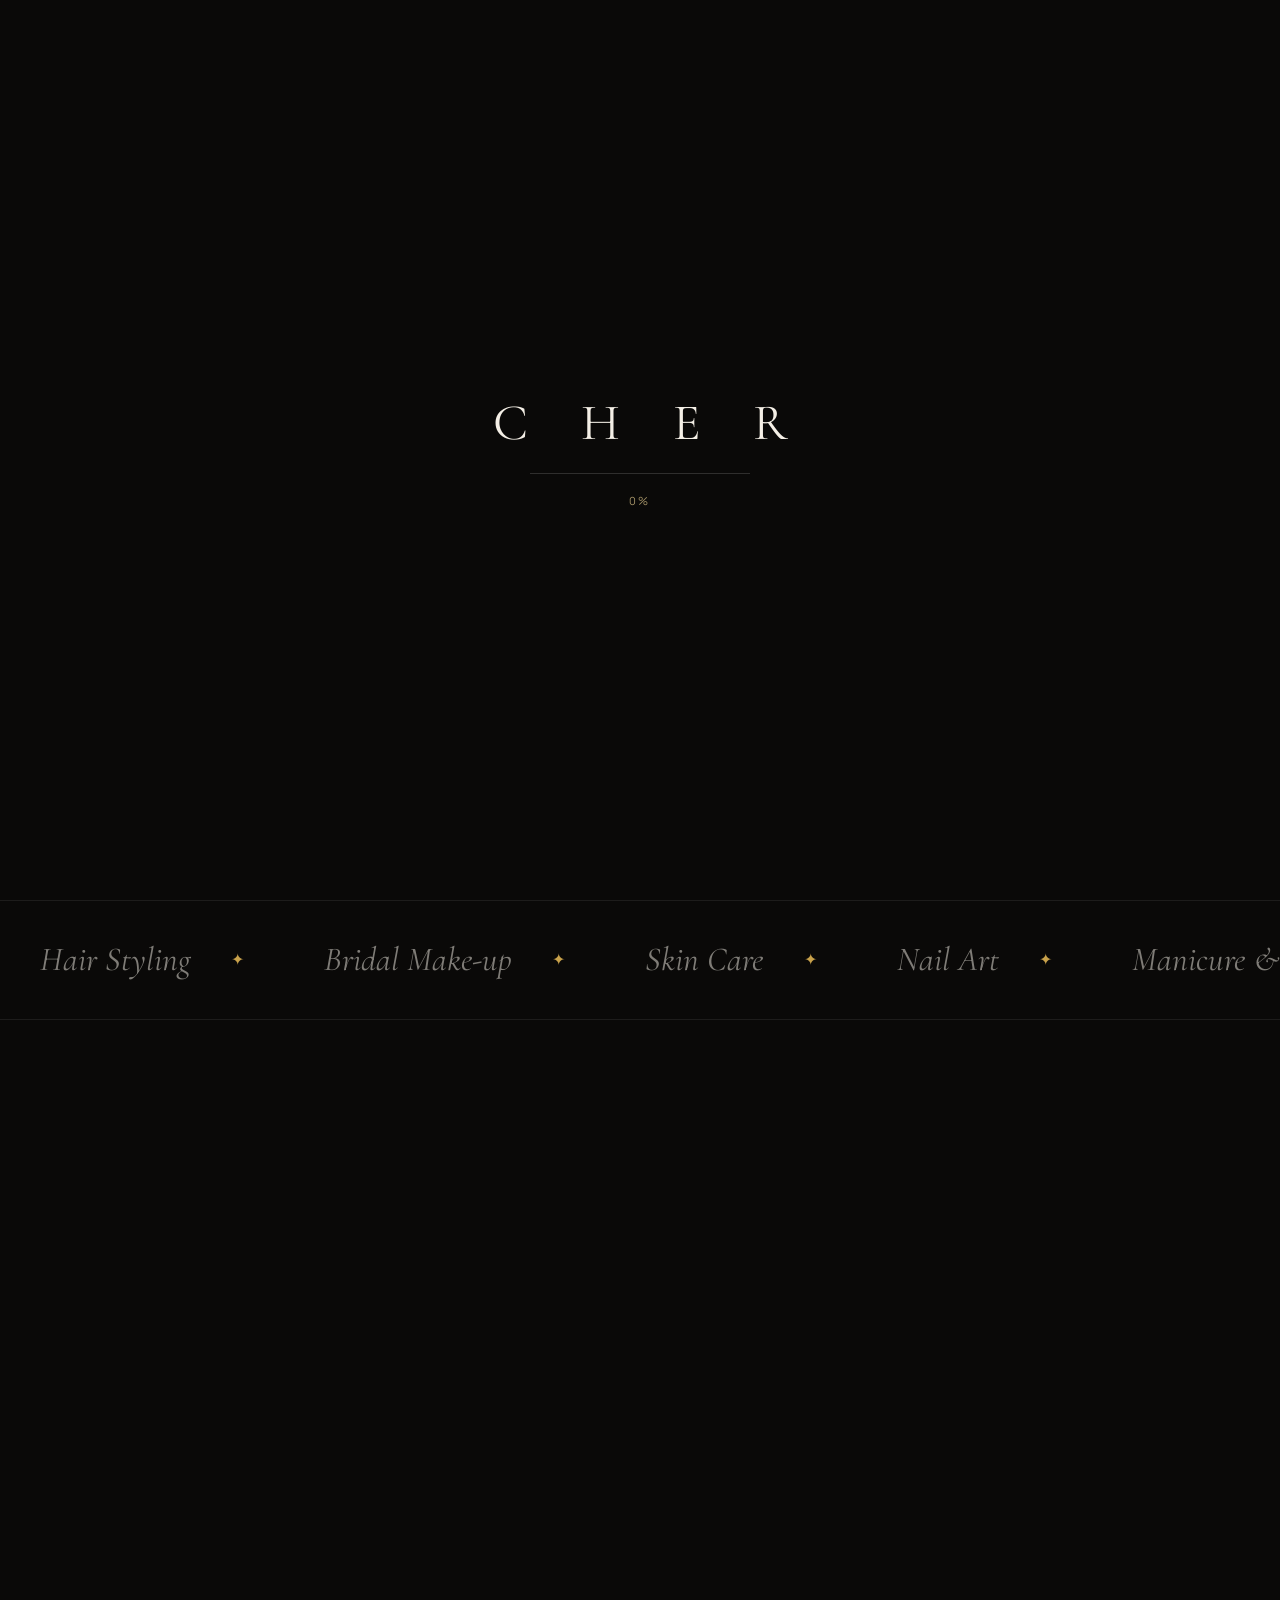
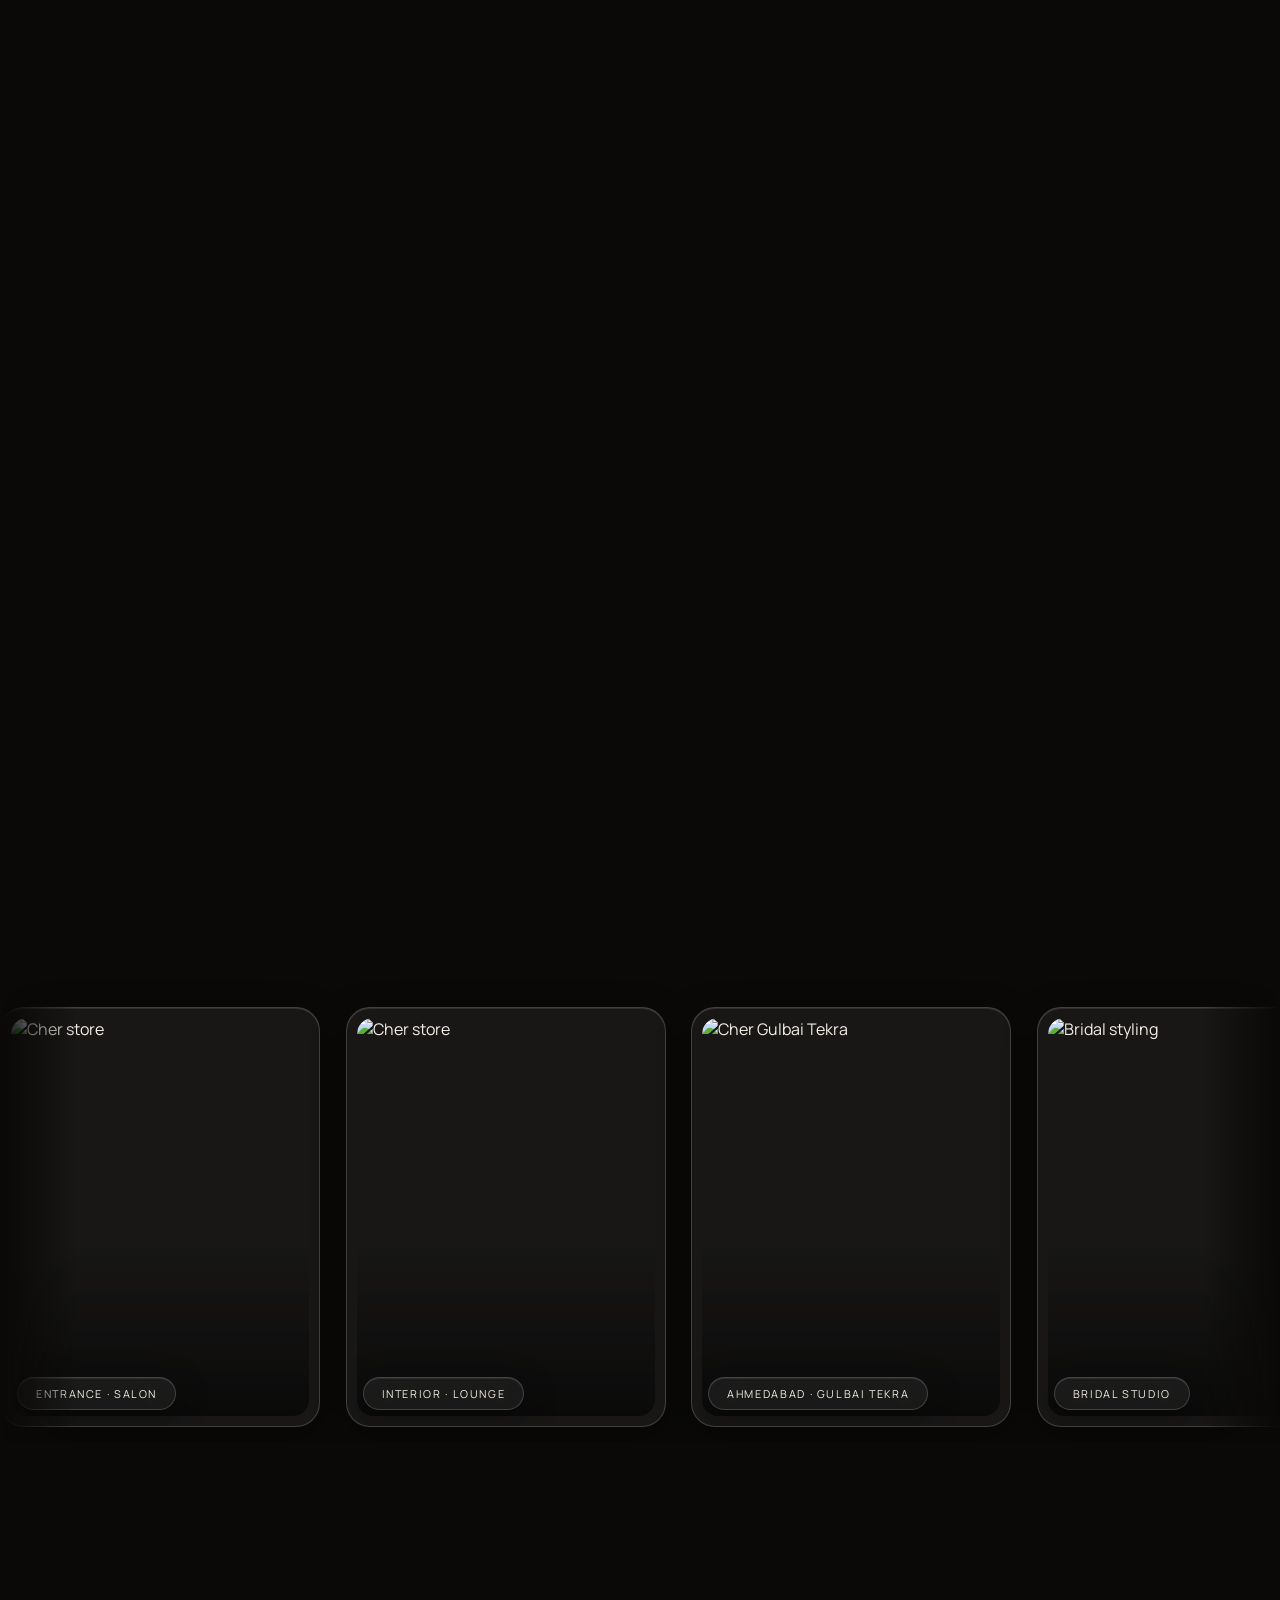
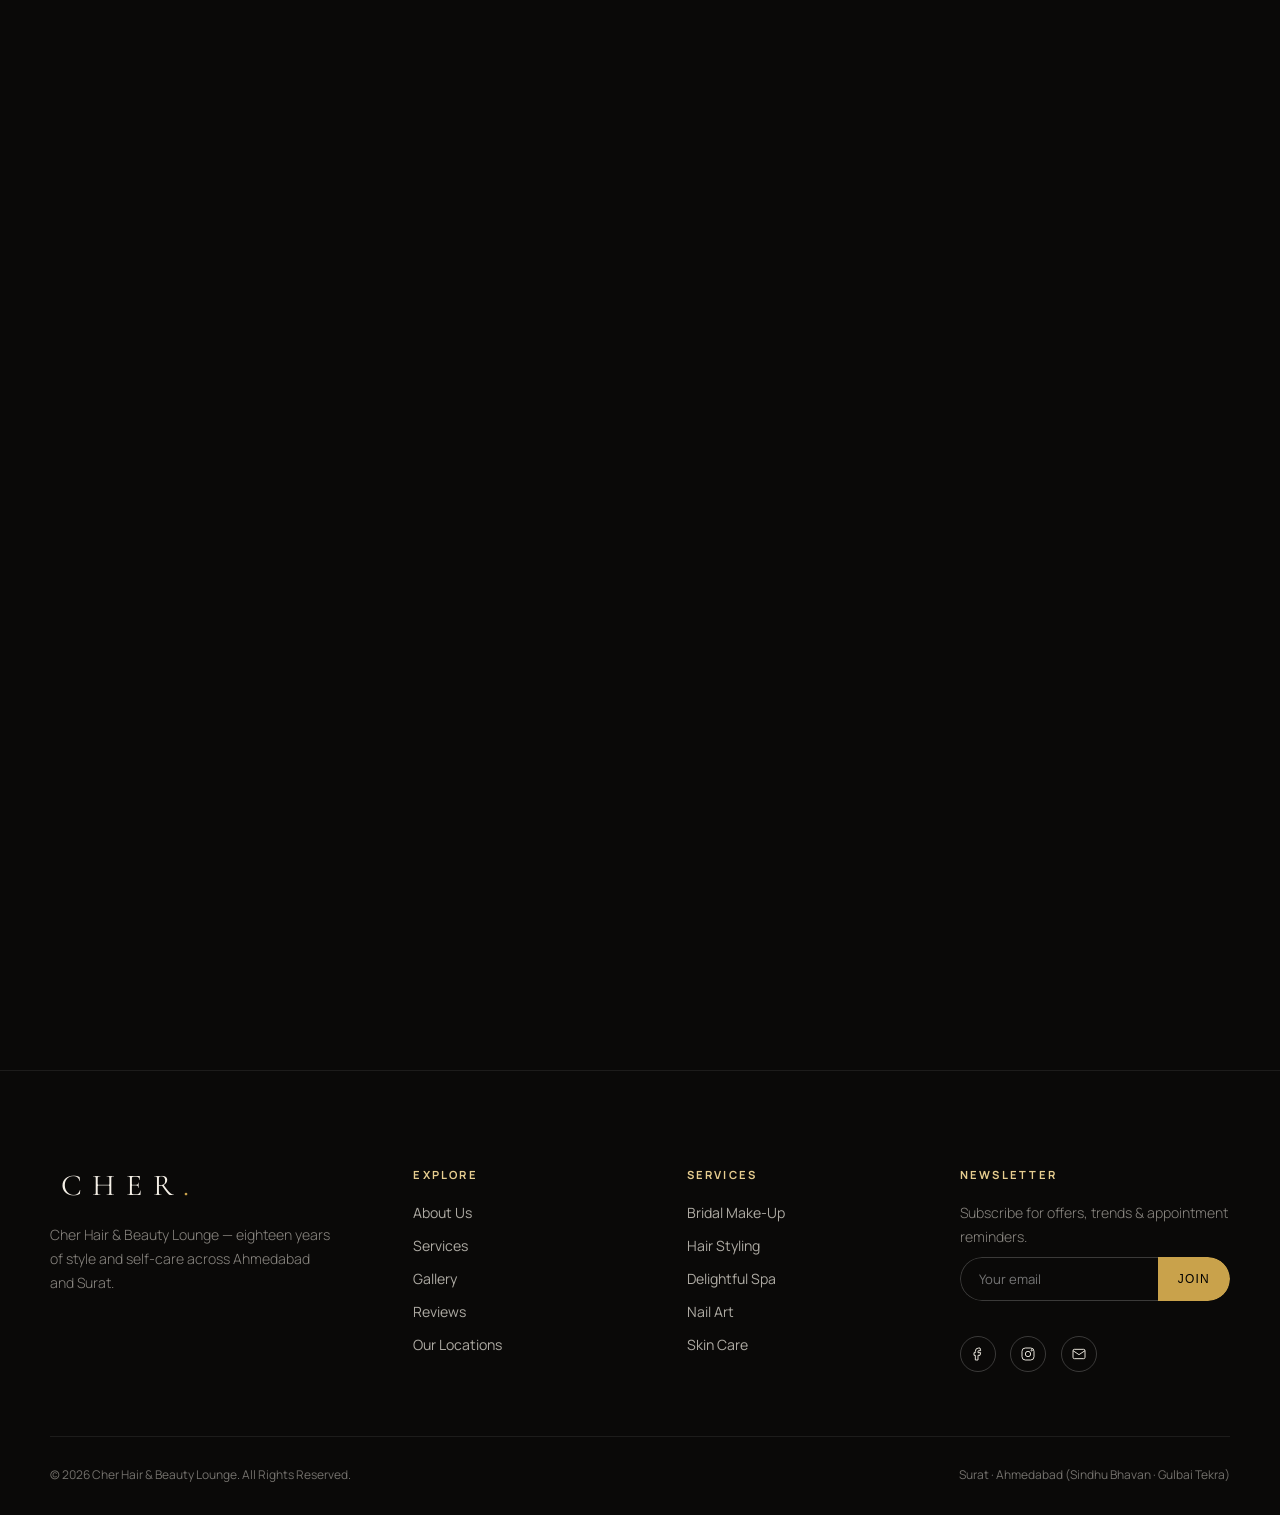
==== commit d3c0fbb1: "Fix mobile nav: Book Appointment pill was inheriting 2.1rem font and wrapping to two lines; tighten " ====
--- a/ahmedabad-gbt.html
+++ b/ahmedabad-gbt.html
@@ -111,10 +111,12 @@
   <a href="#team">Artists</a>
   <a href="#gallery">Gallery</a>
   <a href="#reviews">Reviews</a>
-  <div class="mobile-loc-label">Our Locations</div>
-  <a href="cher-salon.html#visit" class="mobile-loc loc-surat">Surat</a>
-  <a href="ahmedabad-gbt.html#visit" class="mobile-loc loc-gbt active">Ahmedabad · Gulbai Tekra</a>
-  <a href="ahmedabad-sbr.html#visit" class="mobile-loc loc-sbr">Ahmedabad · Sindhu Bhavan</a>
+  <div class="mobile-loc-group">
+    <div class="mobile-loc-label">Our Locations</div>
+    <a href="cher-salon.html#visit" class="mobile-loc loc-surat">Surat</a>
+    <a href="ahmedabad-gbt.html#visit" class="mobile-loc loc-gbt active">Ahmedabad · Gulbai Tekra</a>
+    <a href="ahmedabad-sbr.html#visit" class="mobile-loc loc-sbr">Ahmedabad · Sindhu Bhavan</a>
+  </div>
   <a href="#" class="nav-cta open-booking">Book Appointment</a>
 </div>
 
--- a/style.css
+++ b/style.css
@@ -94,13 +94,18 @@
   header .logo{display:inline-block;}
 
   /* Locations dropdown — cross-links the header on every page to all 3 branches */
-  .nav-drop{position:relative;}
+  .nav-drop{position:relative;padding-bottom:24px;margin-bottom:-24px;}
   .nav-drop-panel{
     position:absolute;top:calc(100% + 16px);left:50%;transform:translateX(-50%) translateY(8px);
     width:260px;border-radius:18px;padding:.7rem;text-align:left;
     opacity:0;pointer-events:none;transition:.35s var(--ease);
   }
-  .nav-drop:hover .nav-drop-panel{opacity:1;pointer-events:auto;transform:translateX(-50%) translateY(0);}
+  /* the padding/negative-margin pair above bridges the visual gap between the trigger
+     link and the panel with real (invisible) hoverable area, so the mouse never leaves
+     .nav-drop while crossing that gap and the panel doesn't vanish before it's reachable */
+  .nav-drop:hover .nav-drop-panel,
+  .nav-drop-panel:hover,
+  .nav-drop.open .nav-drop-panel{opacity:1;pointer-events:auto;transform:translateX(-50%) translateY(0);}
   .nav-drop-panel a{
     display:block;padding:.7rem .8rem;border-radius:12px;font-size:.76rem;
     letter-spacing:.02em;text-transform:none;transition:.25s;opacity:1;
@@ -109,7 +114,8 @@
   .nav-drop-panel a:hover{background:rgba(201,162,75,.12);}
   .nav-drop-panel a.active{color:var(--gold-soft);background:rgba(201,162,75,.08);}
   .drop-addr{display:block;font-size:.66rem;color:rgba(244,239,230,.45);margin-top:.15rem;text-transform:none;letter-spacing:0;}
-  .mobile-loc-label{font-size:.66rem;letter-spacing:.25em;text-transform:uppercase;color:var(--gold-soft);margin-top:-1rem;}
+  .mobile-loc-group{display:flex;flex-direction:column;align-items:center;gap:1rem;}
+  .mobile-loc-label{font-size:.66rem;letter-spacing:.25em;text-transform:uppercase;color:var(--gold-soft);}
   .mobile-nav .mobile-loc{font-size:1.3rem;}
   .mobile-nav .mobile-loc.active{color:var(--gold);}
 
@@ -123,10 +129,18 @@
     position:fixed;inset:0;z-index:450;background:rgba(10,9,8,.92);backdrop-filter:blur(30px);
     display:flex;flex-direction:column;align-items:center;justify-content:center;gap:2.1rem;
     opacity:0;pointer-events:none;transition:opacity .5s var(--ease);
+    overflow-y:auto;padding:6.5rem 1.5rem 3rem;
   }
   .mobile-nav.open{opacity:1;pointer-events:auto;}
   .mobile-nav a{font-family:'Cormorant Garamond',serif;font-size:2.1rem;font-weight:300;}
-  .mobile-nav .nav-cta{margin-top:1rem;}
+  /* .mobile-nav a above beats the plain .nav-cta rule on specificity, which blew the
+     "Book Appointment" pill up to 2.1rem and made it wrap to two lines — pin it back
+     down and keep it on one line */
+  .mobile-nav .nav-cta{
+    margin-top:.5rem;font-size:.78rem;font-family:'Manrope',sans-serif;font-weight:500;
+    padding:15px 32px;white-space:nowrap;flex-shrink:0;
+  }
+  @media(max-height:700px){.mobile-nav{gap:1.5rem;padding:5.5rem 1.5rem 2.2rem;}.mobile-nav a{font-size:1.7rem;}}
   @media(max-width:980px){.burger{display:flex;}}
 
   /* ---------- hero ---------- */
